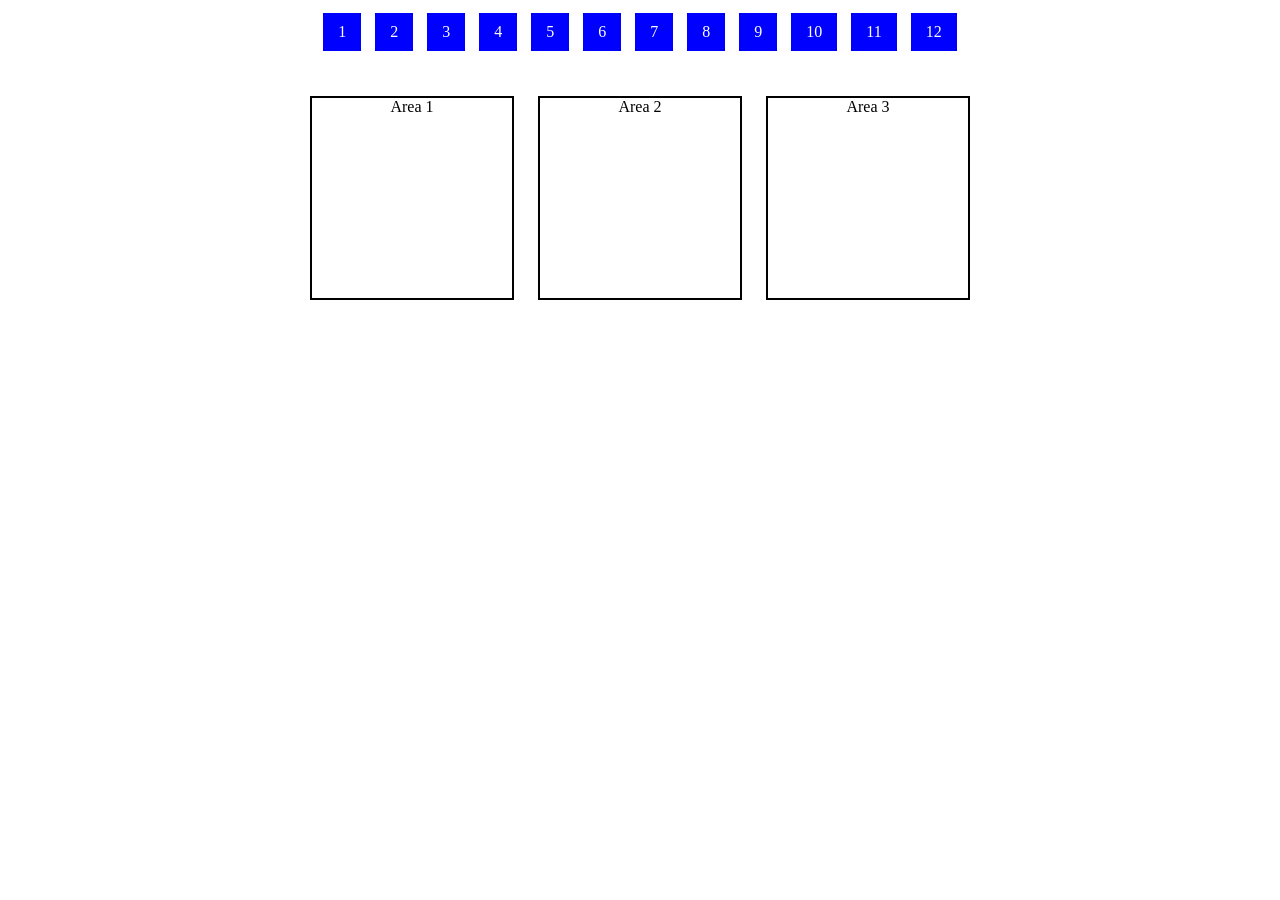
==== index.html @ 69b33cd4 "added" ====
<!DOCTYPE html>
<html lang="en">

<head>
    <meta charset="UTF-8">
    <meta name="viewport" content="width=device-width, initial-scale=1.0">
    <title>Document</title>
    <link rel="stylesheet" href="style.css">
</head>

<body>
    <div class="container">
        <div class="boxes" id="boxes">
            <div class="box" draggable="true">1</div>
            <div class="box" draggable="true">2</div>
            <div class="box" draggable="true">3</div>
            <div class="box" draggable="true">4</div>
            <div class="box" draggable="true">5</div>
            <div class="box" draggable="true">6</div>
            <div class="box" draggable="true">7</div>
            <div class="box" draggable="true">8</div>
            <div class="box" draggable="true">9</div>
            <div class="box" draggable="true">10</div>
            <div class="box" draggable="true">11</div>
            <div class="box" draggable="true">12</div>
        </div>
    </div>

    <div class="areas">
        <div class="area" id="area1">Area 1</div>
        <div class="area" id="area2">Area 2</div>
        <div class="area" id="area3">Area 3</div>
    </div>
</body>
<script src="script.js"></script>

</html>
---- style.css ----
body {
    text-align: center;
  }
  
  .boxes {
    margin-bottom: 30px;
  }
  
  .box {
    display: inline-block;
    padding: 10px 15px;
    margin: 5px;
    background: blue;
    color: white;
    cursor: grab;
  }
  
  .area {
    width: 200px;
    height: 200px;
    border: 2px solid black;
    display: inline-block;
    margin: 10px;
    vertical-align: top;
  }
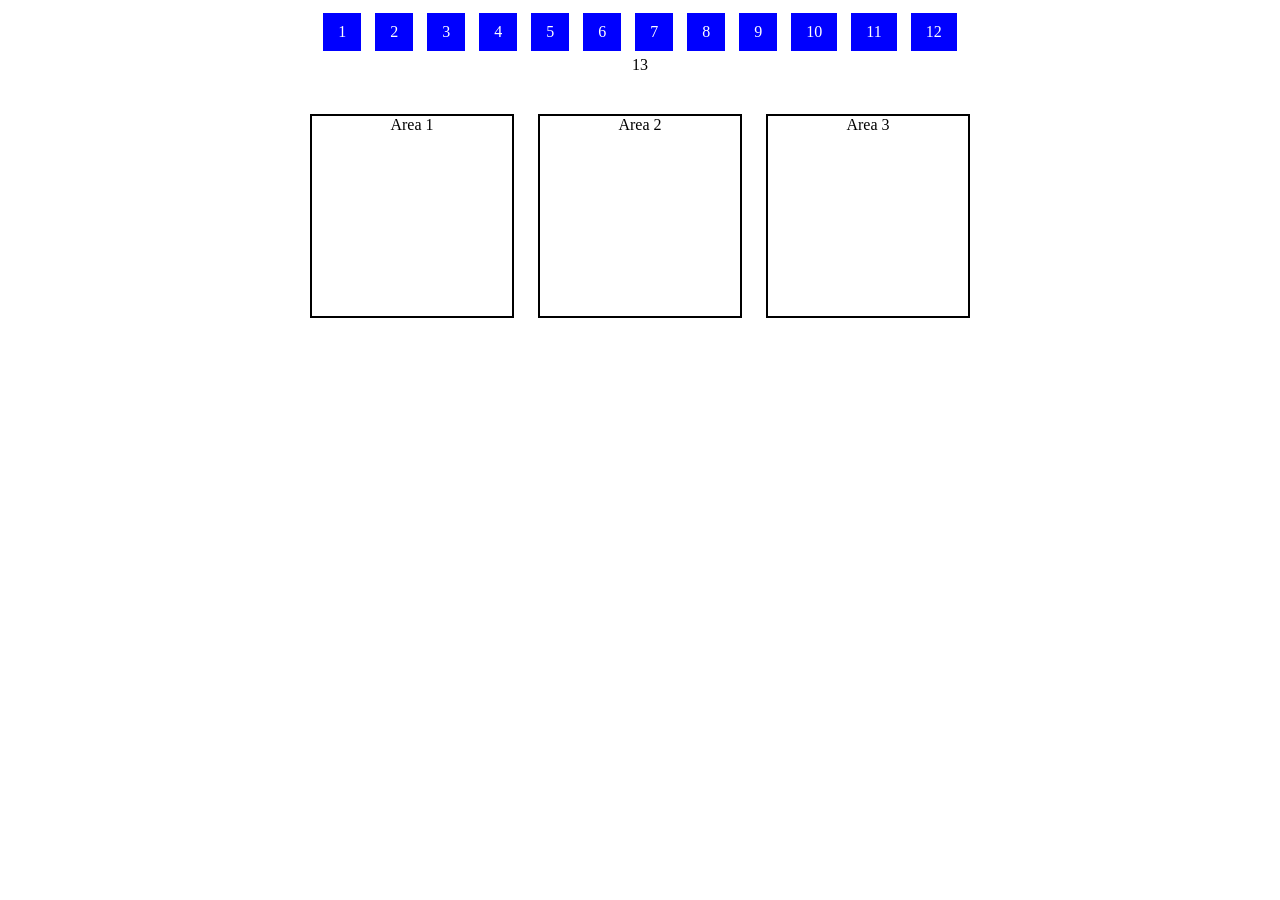
==== commit cf3e0f31: "added" ====
--- a/index.html
+++ b/index.html
@@ -23,6 +23,7 @@
             <div class="box" draggable="true">10</div>
             <div class="box" draggable="true">11</div>
             <div class="box" draggable="true">12</div>
+            <div>13</div>
         </div>
     </div>
 
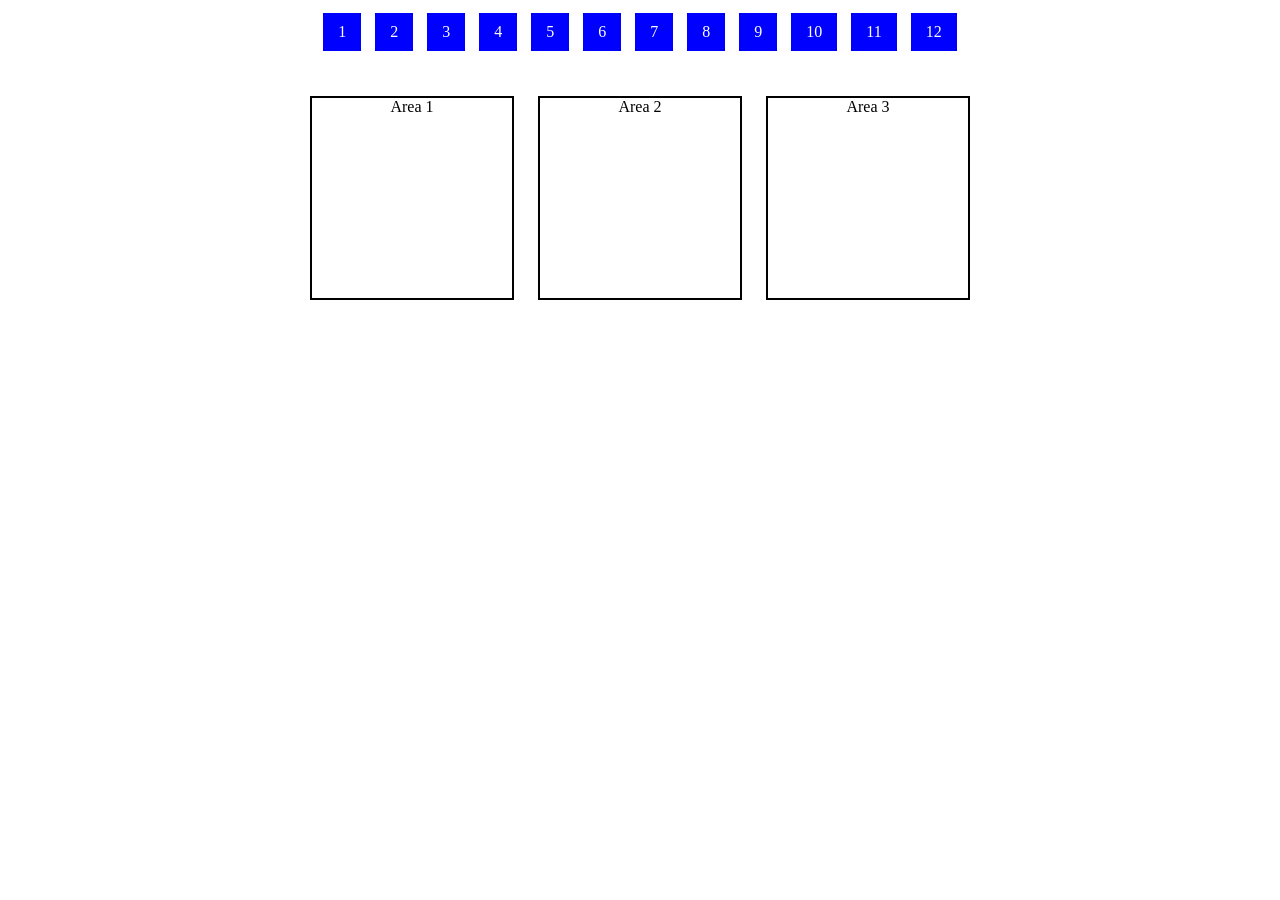
==== commit 25b60fac: "changed" ====
--- a/index.html
+++ b/index.html
@@ -23,7 +23,7 @@
             <div class="box" draggable="true">10</div>
             <div class="box" draggable="true">11</div>
             <div class="box" draggable="true">12</div>
-            <div>13</div>
+            
         </div>
     </div>
 
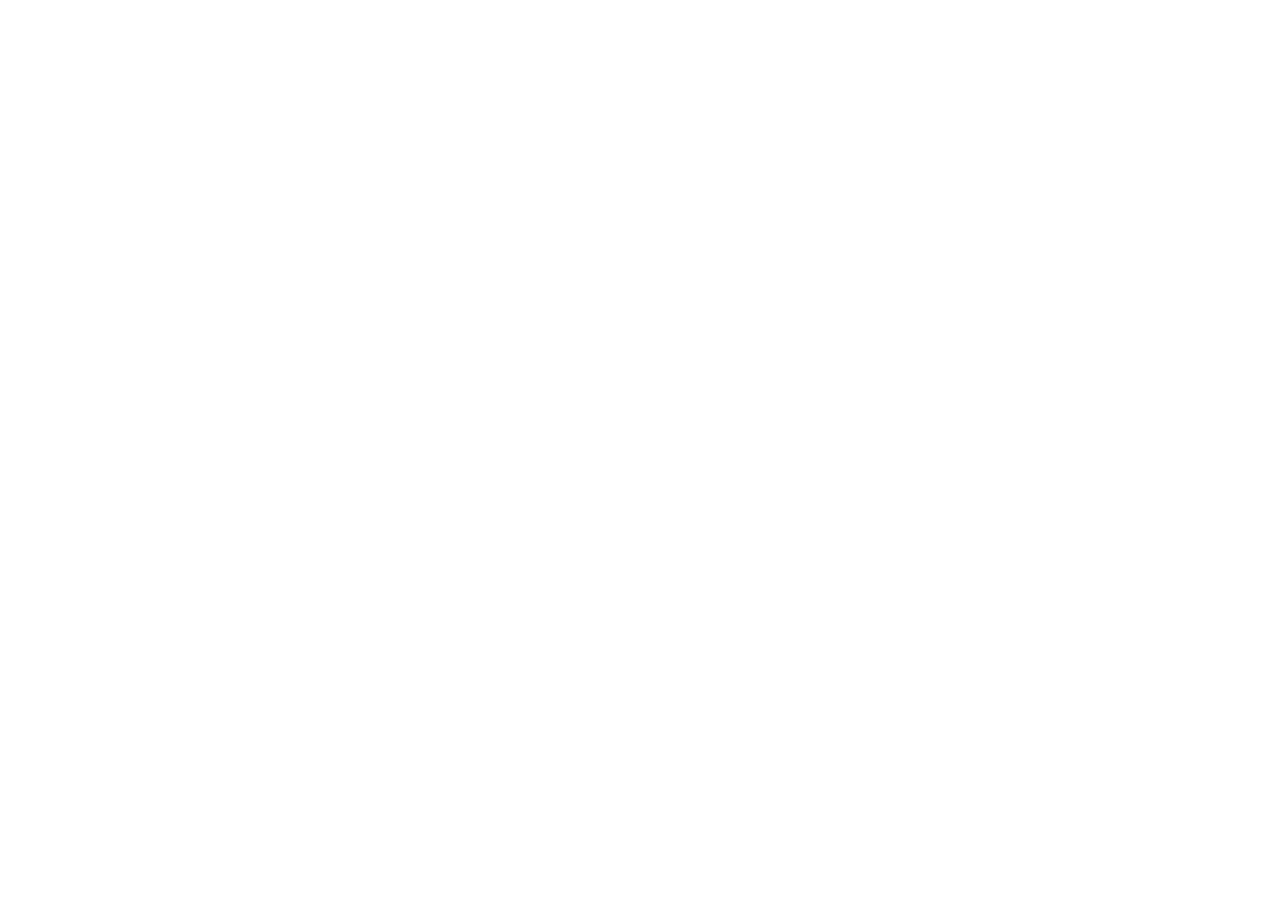
==== commit 6bcae184: "added" ====
--- a/index.html
+++ b/index.html
@@ -9,29 +9,9 @@
 </head>
 
 <body>
-    <div class="container">
-        <div class="boxes" id="boxes">
-            <div class="box" draggable="true">1</div>
-            <div class="box" draggable="true">2</div>
-            <div class="box" draggable="true">3</div>
-            <div class="box" draggable="true">4</div>
-            <div class="box" draggable="true">5</div>
-            <div class="box" draggable="true">6</div>
-            <div class="box" draggable="true">7</div>
-            <div class="box" draggable="true">8</div>
-            <div class="box" draggable="true">9</div>
-            <div class="box" draggable="true">10</div>
-            <div class="box" draggable="true">11</div>
-            <div class="box" draggable="true">12</div>
-            
-        </div>
-    </div>
-
-    <div class="areas">
-        <div class="area" id="area1">Area 1</div>
-        <div class="area" id="area2">Area 2</div>
-        <div class="area" id="area3">Area 3</div>
-    </div>
+   <div class="container">
+    
+   </div>
 </body>
 <script src="script.js"></script>
 
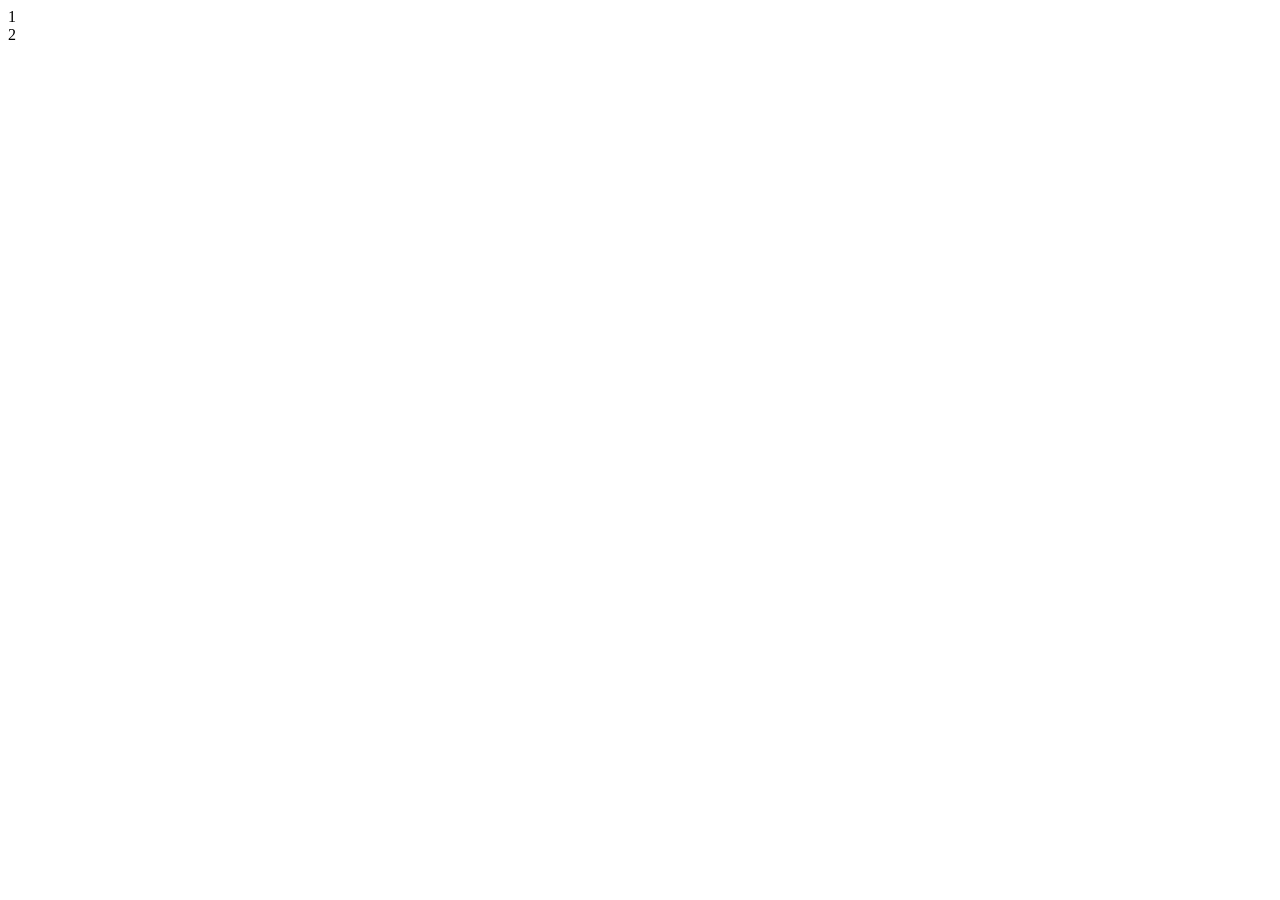
==== commit 1e75c0cf: "added" ====
--- a/index.html
+++ b/index.html
@@ -10,7 +10,8 @@
 
 <body>
    <div class="container">
-    
+        <div class="box">1</div>
+        <div class="box">2</div>
    </div>
 </body>
 <script src="script.js"></script>
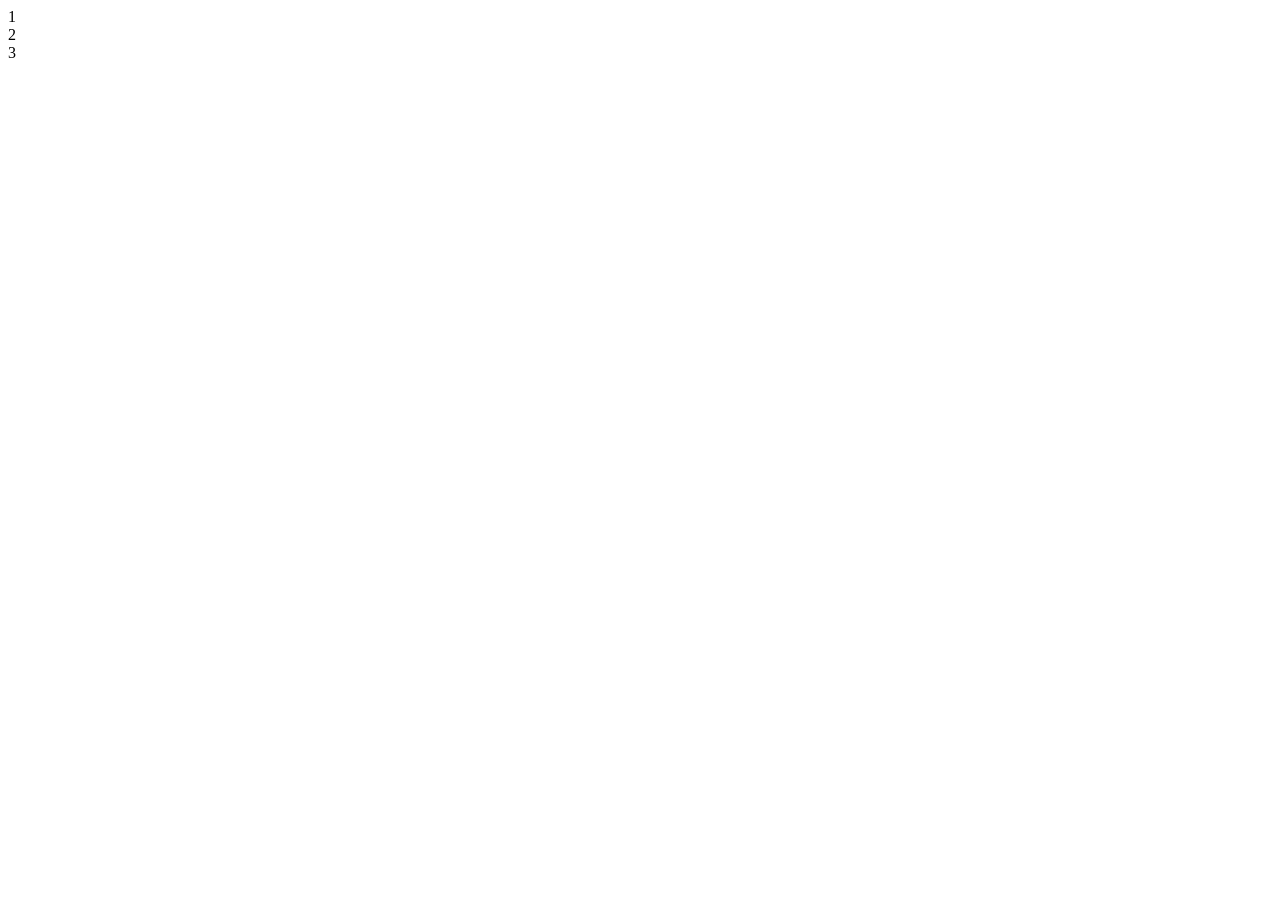
==== commit 4fec48ca: "added" ====
--- a/index.html
+++ b/index.html
@@ -12,6 +12,7 @@
    <div class="container">
         <div class="box">1</div>
         <div class="box">2</div>
+        <div class="box">3</div>
    </div>
 </body>
 <script src="script.js"></script>
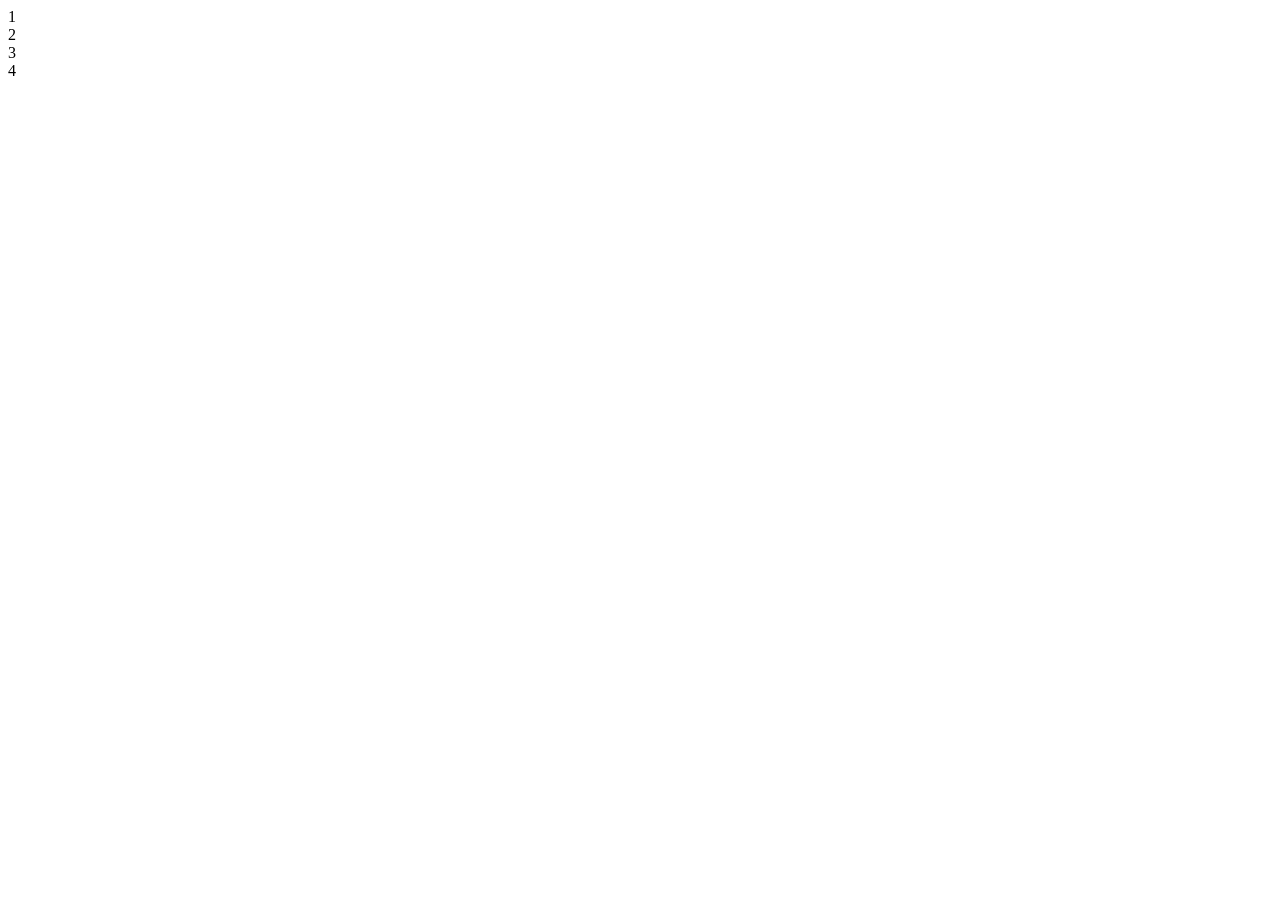
==== commit 732b3225: "added code" ====
--- a/index.html
+++ b/index.html
@@ -13,6 +13,7 @@
         <div class="box">1</div>
         <div class="box">2</div>
         <div class="box">3</div>
+        <div class="box">4</div>
    </div>
 </body>
 <script src="script.js"></script>
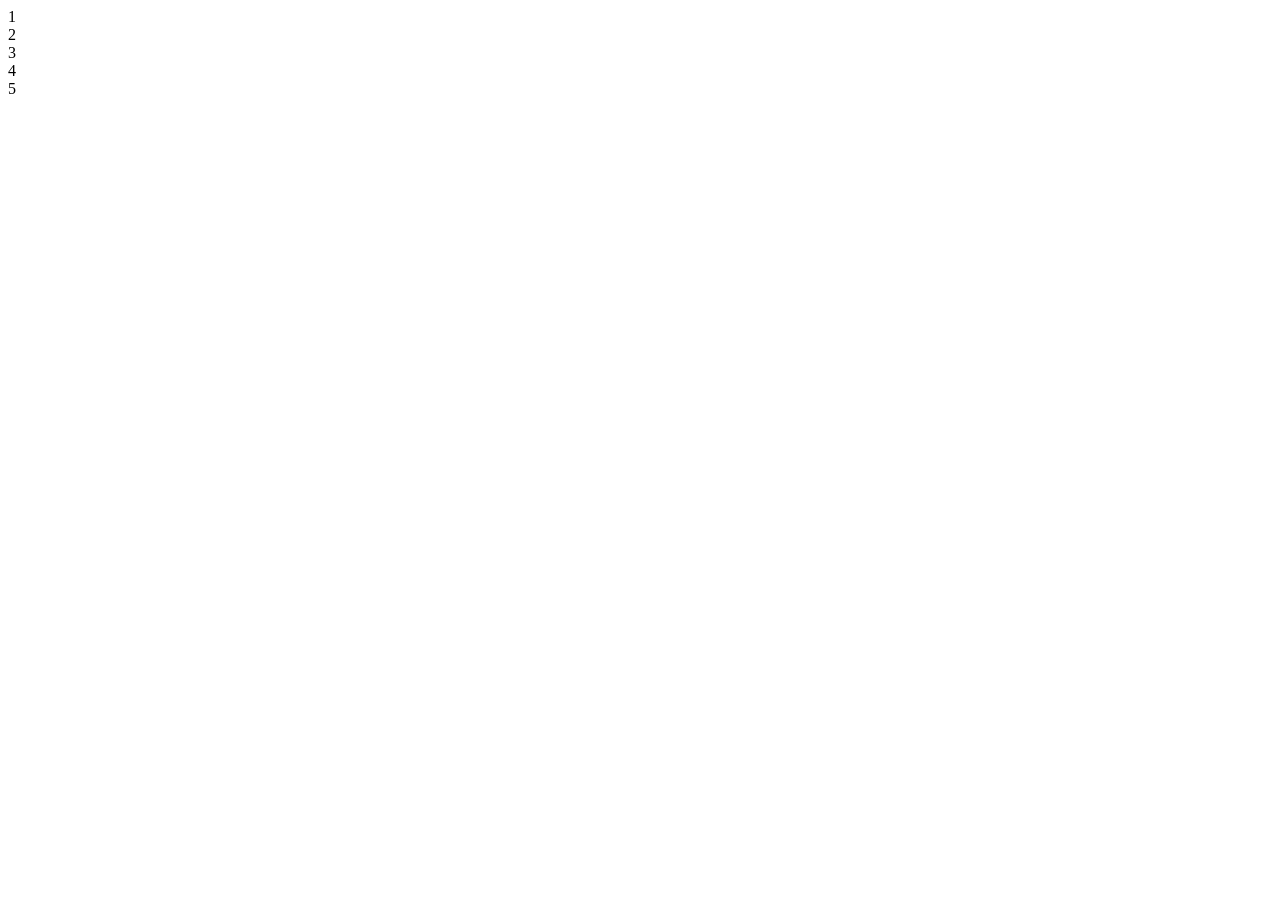
==== commit e68a0af6: "added" ====
--- a/index.html
+++ b/index.html
@@ -14,6 +14,7 @@
         <div class="box">2</div>
         <div class="box">3</div>
         <div class="box">4</div>
+        <div class="box">5</div>
    </div>
 </body>
 <script src="script.js"></script>
